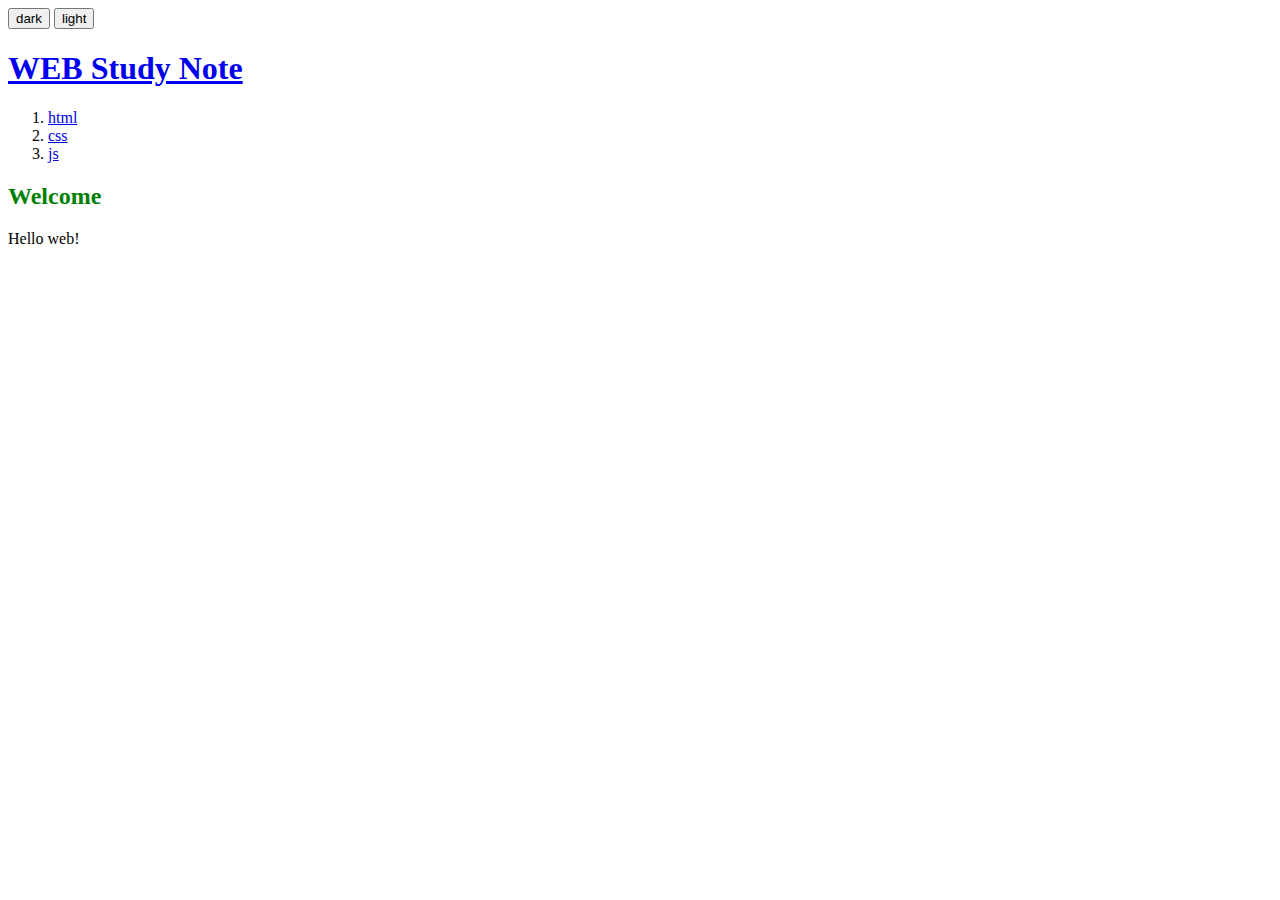
==== index.html @ 11223f90 "웹사이트 완성" ====
<!DOCTYPE html>
<html>
<head>
    <title>My Web Study Note</title>
    <meta charset="UTF-8">
    <link rel="stylesheet" href="style.css">
</head>

<body>
    <input type="button" value="dark" onclick="
    document.querySelector('body').style.backgroundColor='black';
    document.querySelector('body').style.color='white';">
    <input type="button" value="light" onclick="
    document.querySelector('body').style.backgroundColor='white';
    document.querySelector('body').style.color='black';">

    <h1>
        <a href="index.html"> WEB Study Note </a>
    </h1>
    
    <ol>
        <li><a href="1.html">html</a></li> 
        <li><a href="2.html">css </a></li>
        <li><a href="3.html">js</a> </li>    
    </ol>

    <h2>Welcome</h2>
    <p>
        Hello web!   
    </p>

</body>
</html>
---- style.css ----
h2 {
    color:green;
    text-decoration: none;
}
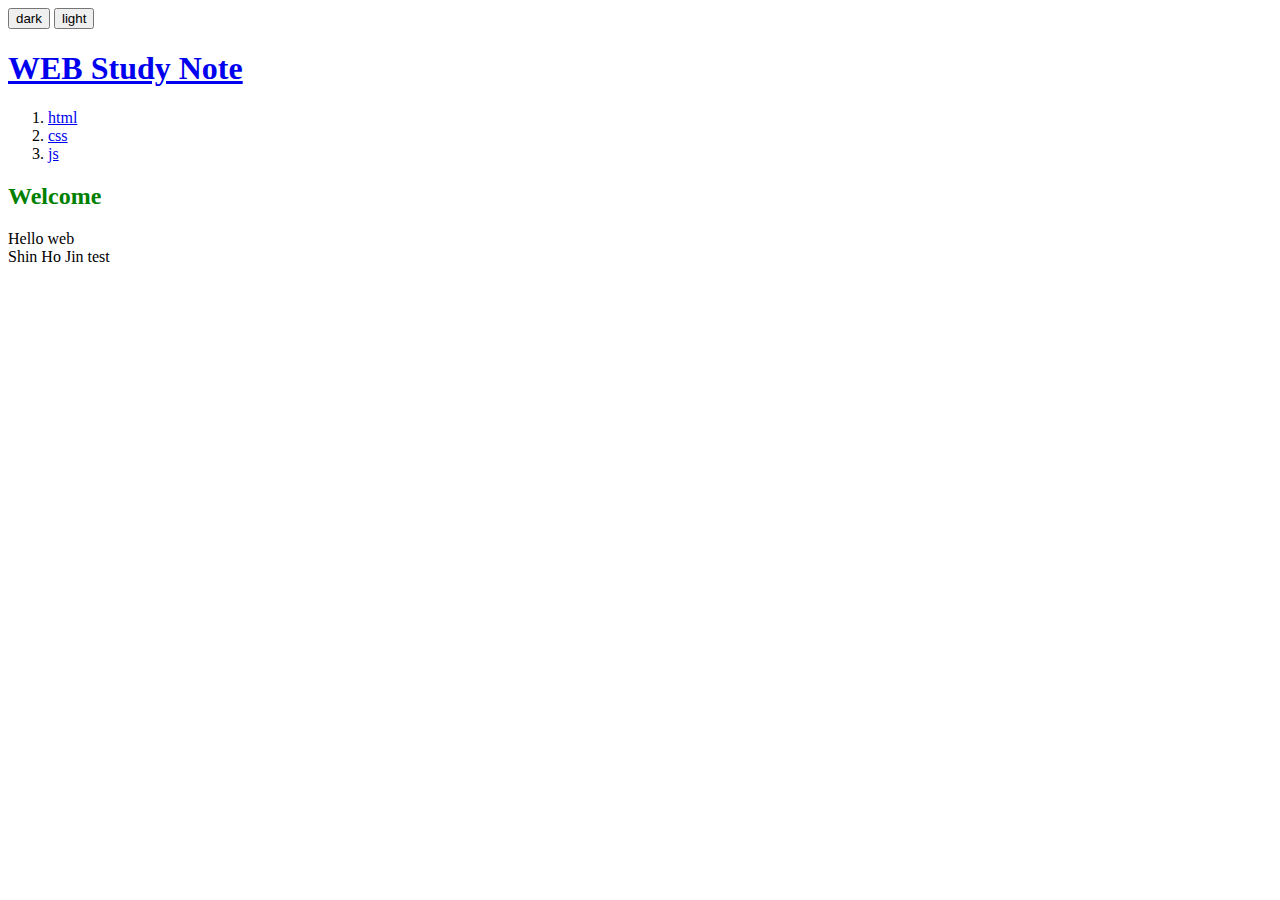
==== commit e72a5685: "업데이트" ====
--- a/index.html
+++ b/index.html
@@ -14,6 +14,8 @@
     document.querySelector('body').style.backgroundColor='white';
     document.querySelector('body').style.color='black';">
 
+
+
     <h1>
         <a href="index.html"> WEB Study Note </a>
     </h1>
@@ -26,8 +28,52 @@
 
     <h2>Welcome</h2>
     <p>
-        Hello web!   
+        Hello web<br>
+        Shin Ho Jin test
     </p>
 
+    <p>
+        <iframe width="560" height="315" src="https://www.youtube.com/embed/TibyVgBgEvo?si=9B2RvVGJ9lT2AZtS" title="YouTube video player" frameborder="0" allow="accelerometer; autoplay; clipboard-write; encrypted-media; gyroscope; picture-in-picture; web-share" referrerpolicy="strict-origin-when-cross-origin" allowfullscreen></iframe>
+    </p>
+
+    <p>
+        <!--Start of Tawk.to Script-->
+        <script type="text/javascript">
+            var Tawk_API=Tawk_API||{}, Tawk_LoadStart=new Date();
+            (function(){
+            var s1=document.createElement("script"),s0=document.getElementsByTagName("script")[0];
+            s1.async=true;
+            s1.src='https://embed.tawk.to/67dfadadac9102190ad3657c/1in0rss2m';
+            s1.charset='UTF-8';
+            s1.setAttribute('crossorigin','*');
+            s0.parentNode.insertBefore(s1,s0);
+            })();
+        </script>
+        <!--End of Tawk.to Script-->
+    </p>
+    
+    <p>
+        <div id="disqus_thread"></div>
+        <script>
+            /**
+            *  RECOMMENDED CONFIGURATION VARIABLES: EDIT AND UNCOMMENT THE SECTION BELOW TO INSERT DYNAMIC VALUES FROM YOUR PLATFORM OR CMS.
+            *  LEARN WHY DEFINING THESE VARIABLES IS IMPORTANT: https://disqus.com/admin/universalcode/#configuration-variables    */
+            /*
+            var disqus_config = function () {
+            this.page.url = PAGE_URL;  // Replace PAGE_URL with your page's canonical URL variable
+            this.page.identifier = PAGE_IDENTIFIER; // Replace PAGE_IDENTIFIER with your page's unique identifier variable
+            };
+            */
+            (function() { // DON'T EDIT BELOW THIS LINE
+            var d = document, s = d.createElement('script');
+            s.src = 'https://http-192-168-219-109-5500-index-html.disqus.com/embed.js';
+            s.setAttribute('data-timestamp', +new Date());
+            (d.head || d.body).appendChild(s);
+            })();
+        </script>
+        <noscript>Please enable JavaScript to view the <a href="https://disqus.com/?ref_noscript">comments powered by Disqus.</a></noscript>
+    </p>
+
+    
 </body>
 </html>